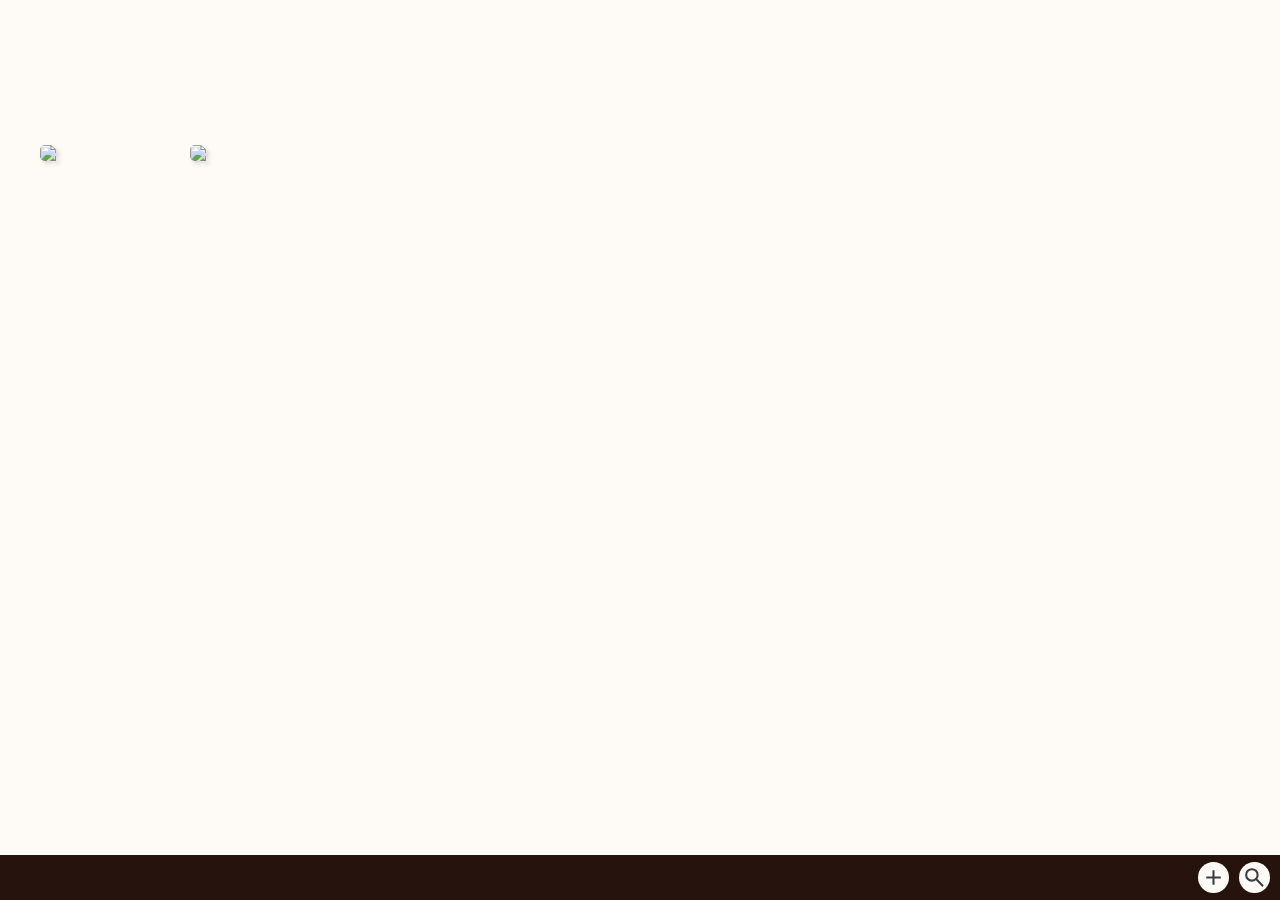
==== index.html @ 3838a7a0 "First draft" ====
<!DOCTYPE html>
<html lang="en">

<head>
  <meta charset="UTF-8">
  <meta name="viewport" content="width=device-width, initial-scale=1.0">
  <link rel="stylesheet" href="index.css">
  <title>Document</title>
</head>

<body>
  
  <div class="wrapper">
    <div class="reset-display reset-display-library">  
      <div class="library-cards-container" id="library-cards-container"></div>
    </div>
    <div class="reset-display reset-display-backdrop">
      <div class="backdrop">
        <div class="js-close-info close-info" style="opacity: 0">
          <p class="close-info-x">x</p>
        </div>
        <div class="author-info">
          <h1 class="about-author-title"></h1>
          <img class="about-author-image" style="display: none">
          <p class="about-author-paragraph"></p>
        </div>
        <div class="book-info">
          <h1 class="about-title-title"></h1>
          <img class="about-title-image" style="display: none">
          <p class="about-title-paragraph"></p>
        </div>
        <div class="other-titles">
          <h1 class="other-titles-title"></h1>
        </div>
      </div>
    </div>
  </div>
  <div class="footer">
    <div class="icons-container">
      <img class="add-icon footer-icons" src="./imgs/add_16dp_000000_FILL0_wght400_GRAD0_opsz20 19.54.31.svg">
      <img class="search-icon footer-icons" src="./imgs/search_24dp_000000_FILL0_wght400_GRAD0_opsz24.svg">
     
    </div>
  </div>
  <script src="index.js"></script>
</body>

</html>
---- index.css ----
@import url('https://fonts.googleapis.com/css2?family=Italiana&family=Special+Elite&display=swap');


:root {
  --color1: hsl(28, 84%, 98%);
  --color2: hsl(14, 49%, 10%);
  --color3: hsl(11, 73%, 20%);
  --color4: hsl(16, 44%, 55%);
  --color5: hsl(16, 68%, 33%);
}

* {
  margin: 0;
  padding: 0;
  scrollbar-color: var(--color1) var(--color1);
  scroll-behavior: smooth;
}

body {
  height: 100vh;
  width: 200%;
  background-color: var(--color1);
  color: var(--color2);
  font-family: "Italiana", sans-serif;
  transition: background-color 200ms;
  overflow: hidden;
  justify-content: center;
  opacity: 1;
  overflow-y: scroll;
  transition: opacity 1s;
}

html {
  height: 100vh !important;
  overflow: hidden;
}

.footer {
  height: 45px;
  width: 100vw;
  background-color: var(--color2);
  position: absolute;
  bottom: 0%;
  display: flex;
  align-items: center;
  justify-content: flex-end;
  translate: 0 45px;
  transition: 1000ms;
}

.show-footer {
  translate: 0 0;
}

.icons-container {
  display: inline-flex;
  margin-right: 10px;
}

.footer-icons {
  display: flex;
  align-items: center;
  justify-content: center;
  height: 25px;
  width: 25px;
  background-color: var(--color1);
  border-radius: 50%;
  padding: 3px;
  margin-left: 10px;
  transition: 300ms;
  cursor: pointer;
}

.footer-icons:hover {
  scale: 1.1;
}

.library-cards-container {
  display: grid;
  grid-template-columns: repeat(auto-fill, 150px);
  justify-content: center;
  width: 100vw;
  opacity: 1;
  transition: opacity 1000ms;
  padding: 0 0rem;
  overflow: hidden;
}

.card {
  position: relative;
  max-width: 8rem;
  margin-top: 2rem;
  cursor: pointer;
  filter: drop-shadow(3px 3px 2px rgba(0, 0, 0, 0.142));
  opacity: 0;
  display: flex;
  transition: opacity 1000ms;
  align-items: flex-end;
}

.thumbnail {
  border-radius: 0.3rem;
  width: 100%;
  object-fit: cover;
  transition: 500ms
}

.thumbnail:hover,
.other-titles-img:hover {
  scale: 1.1;
}

.replacement-image {
  display: none;
  grid-template-rows: 1fr;
  flex-wrap: wrap;
  background-color: var(--color2);
  height: 200px;
  width: 114px;
  margin: 0 10px 0 0;
  color: var(--color1);
  border-radius: 0.3rem;
  padding-right: 1rem;
  align-items: flex-end;
  position: relative;
  border: 0.7px, solid, var(--color2);
  transition: 500ms;
}

.replacement-image+div {
  translate: -15px -10px;
}

.replacement-image:hover {
  scale: 1.1;
}

.replacement-title {
  text-transform: uppercase;
  font-family: italiana, serif;
  font-weight: bolder;
  font-size: larger;
  align-self: self-end;
  width: 120px;
  padding: 0 0 0 10px;
  word-break: break-word;
  margin: 0 0 0 0;
}

.replacement-author {
  align-self: self-start;
  padding: 0 0.5rem 0 0.5rem;
  padding: 0 0px 20px 10px;
  margin: 0 0 30px;
  font-size: 0.8rem;
  font-family: arial;
}

.card-icons-container {
  position: relative;
  display: grid;
  opacity: 0;
  gap: 5px;
  margin: 10px 0 0 0px;
  top: 0;
  left: -30px;
  translate: -5px -10px;
  justify-content: center;
  transition: 300ms;
}

.card:hover>.card-icons-container {
  opacity: 1;
}

.card-icon {
  background-color: var(--color1);
  padding: 3px;
  border-radius: 50%;
  height: 20px;
  opacity: 0.4;
  transition: 300ms;
}

.card-icon:hover {
  scale: 1.1;
  opacity: 1;
  margin: 0 3px;
  transition: 500ms;
}

.more-covers {
  background-color: var(--color1);
  position: absolute;
  z-index: 1;
  padding: 0px;
  display: inline-flex;
  flex-wrap: wrap;
  text-align: center;
  max-height: 0;
  overflow: scroll;
  bottom: 50%;
  left: 50%;
  translate: -50% 50%;
  filter: drop-shadow(3px 3px 2px rgba(0, 0, 0, 0.142));
  border-radius: 0.3rem;
  justify-content: center;
  opacity: 1;
  transition: all 1000ms;
}

.alt-cover {
  height: 180px;
  margin: 10px;
  opacity: 0;
  object-fit: cover;
  filter: drop-shadow(3px 3px 2px rgba(0, 0, 0, 0.142));
  border-radius: 0.3rem;
  cursor: pointer;
  transition: all 1000ms;
}

.backdrop {
  height: 100%;
  opacity: 1;
  grid-template-columns: 34ch 34ch 34ch;
  padding: 1rem 3rem;
  justify-content: center;
  overflow: scroll !important;
  gap: minmax(5ch, 10ch);
  margin: 0 60px 0 60px;
  grid-template-rows: 1fr 1fr;
  transition: all 1000ms;
  display: grid;
}

@media screen and (min-width: 1187px) {
  html {
    overflow: auto;
  }

  body {
    height: 100vh;
    width: 100vw;
  }
  .library-cards-container {
    overflow: hidden;
    width:100vw;
    height: 90vh;
    align-items:flex-start;
    grid-template-rows: repeat(auto-fill, 230px );
  }
  .wrapper{
    height: calc(100vh - 45px);
  }

  .reset-display-library {
    overflow: hidden !important;
  }

  .backdrop {
    grid-template-rows: 1fr;
    overflow: hidden;
  }
}

@media screen and (max-width:1186px) {
  :root {
    overflow-x: hidden;
  }

  body {
    overflow-x: hidden;
    height: 100vh;
    width: 100vw;
  }


  .author-info,
  .book-info {
    padding: 2rem 0px 0px 0px !important;
    margin-bottom: 0;
    overflow: scroll;
  }


  .other-titles {
    width: 68ch !important;
    grid-row: 2;
    grid-column: 1 / 3;
    grid-template-columns: repeat(auto-fill, 140px) !important;
    grid-template-rows: 3em 190px 190px !important;
    row-gap: 1ch;
    overflow: scroll;
  }

  .other-titles-title {
    grid-column: 1 / 6 !important;
  }

  .backdrop> :last-child {
    padding-bottom: 100px;
  }

  .library-cards-container {
    overflow-x: scroll;
  }

  .close-info {
    height: 20px;
    position: absolute;
    translate: 0 -30px o !important;
  }

  .backdrop {
    display: grid;
    width: 90%;
     margin: 0;
    grid-template-columns: 34ch 34ch !important;
    grid-template-rows: 1fr min-content;
    overflow-y: scroll !important;
    overflow-x: hidden;
  }

  .reset-display {
    overflow-x: hidden !important;
  }
}

@media screen and (max-width: 831px) {
  html {
    overflow: auto;
  }

  .backdrop {
    display: block !important;
    margin: auto;
    padding: 2rem 0rem;
    width: 90%;
    justify-content: center;
    overflow: scroll;
    translate: 10px
  }

  .reset-display {
    margin: 0;
    padding: 0;
  }

  .library-cards-container {
    margin-bottom: 60px; 
  }

  .wrapper {
    overflow: hidden !important;
    height: 100%;
  }

  .author-info,
  .book-info,
  .other-titles {
    margin-left: auto !important;
    margin-right: auto !important;
    padding: 0px !important;
    margin-bottom: 0;
  }

  .about-author-image,
  .about-title-image {
    width: 100%;
    object-fit: cover;
    padding-bottom: 1rem;
    filter: grayscale(1)
  }

  .footer {
    position: absolute;
    bottom: 0;
    width: 100%;
  }

  .close-info {
    position: fixed !important;
    top: 10px;
    left: 0px !important;
  }

  .other-titles {
    width: 30ch !important;
    display: block !important;
    overflow: visible;
  }

  .other-titles-title {
    margin-bottom: 20px;
  }

  .other-titles-img {
    margin-right: 20px;
    margin-bottom: 20px;
    /* border-radius: 0.3rem; */
  }

  div.backdrop {
    overflow-x: scroll !important;
  }
}

.author-info,
.book-info,
.other-titles {
  margin-bottom: 50px;
}

.backdrop> :nth-child(2) {
  width: 30ch;
  margin-right: 2ch;
  margin-right: 0;
  justify-content: start;
  padding-bottom: 30px;
}

.backdrop> :nth-child(3) {
  width: 30ch;
  margin-right: 2ch;
  justify-content: start;
}

.backdrop> :nth-child(4) {
  width: 30ch;
  margin-right: 2ch;
  margin-left: 0;
  justify-content: start;
}

.book-info,
.other-titles {
  margin-right: 0;
  /* margin-left: 3ch; */
}

.other-titles {
  margin-left: 0ch;
  width: 30ch;
  display: grid;
  grid-template-columns: 1fr 1fr;
  justify-content: start;
}

.about-author-image,
.about-title-image {
  height: 50ch;
  width: 30ch;
  object-fit: cover;
  padding-bottom: 1rem;
  filter: grayscale(1)
}

h1.about-author-title,
h1.about-title-title {
  font-size: 2rem;
  padding-bottom: 0.5rem;
}

p.about-author-paragraph,
p.about-title-paragraph {
  font-family: helvetica, arial, sans-serif;
  font-weight: 300;

}

.close-tag {
  position: absolute;
  left: 8px;
  top: 8px;
  /* border: var(--color2) solid 2px; */
  border-radius: 50%;
  /* background-color: var(--color3); */
  opacity: 0.61;
  cursor: initial;
  scale: 1.1;
}

.close-tag:hover,
.close-info:hover {
  opacity: 1;
}

.close-tag-x {
  width: 20px;
  height: 20px;
  translate: 0 -1px;
  font-family: Verdana, Geneva, Tahoma, sans-serif;
  font-weight: bolder;
  color: var(--color3);
  cursor: default;
  scale: 1.1;
}


.sorry-message {
  opacity: 0;
  transition: 1000ms
}

.close-info {
  position: absolute;
  left: 20px;
  top: 20px;
  max-width: 20px;
  max-height: 20px;
  border-radius: 50%;
  opacity: 0.61;
  font-weight: bold;
  cursor: initial;
  scale: 1.1;
  transition: 1s;
}

.close-info-x {
  width: 20px;
  height: 20px;
  translate: 5px -1px;
  font-family: Verdana, Geneva, Tahoma, sans-serif;
  color: var(--color3);
  cursor: default;
  scale: 0.9;
  transition: 300ms;
}

.other-titles-img {
  border-radius: 0.3rem;
  max-width: 130px;
  height: 180px;
  object-fit: cover;
  transition: 500ms;
  filter: drop-shadow(3px 3px 2px rgba(0, 0, 0, 0.142));
}

.other-titles {
  align-items: start;
  grid-template-rows: repeat(auto-fill, 3em 200px 200px 200px 200px 200px 200px);
  grid-template-columns: 140px 140px;
}

.other-titles-title {
  grid-column: 1/3;
}

.new-book-dialog {
  position: absolute;
  z-index: 10;
  left: 50%;
  top: 50%;
  translate: -50% -50%;
  min-width: fit-content;
  width: 70vw;
  height: 0px;
  background-color: var(--color1);
  border-radius: 0.3rem;
  filter: drop-shadow(3px 3px 2px rgba(0, 0, 0, 0.142)) drop-shadow(-1px -2px 1px rgb(255, 255, 255));
  display: flex;
  flex-direction: row;
  justify-content: center;
  align-items: center;
  padding: 0rem;
  transition: 1s;
}

input.ask {
  background-color: transparent;
  color: var(--color2);
  font-family: "Italiana", sans-serif;
  font-size: 1.5rem;
  border: none;
  word-wrap: break-word;
  text-align: center;
  min-width: 20ch;
  height: fit-content;
  outline: none;
  visibility: hidden;
  caret-color: var(--color3);
}

.input-check,
.input-cross {
  cursor: pointer;
  transition: 1000ms;
  visibility: hidden;
}


.input-check:hover,
.input-cross:hover {
  scale: 1.3;
}

.grow {
  animation-name: grow;
  animation-duration: 500ms;
  animation-delay: 300ms;
  animation-fill-mode: forwards;
  animation-iteration-count: 1;
}

.show {
  animation-name: show;
  animation-duration: 300ms;
  animation-delay: 500ms;
  animation-fill-mode: forwards;
  animation-iteration-count: 1;
}

@keyframes grow {
  from {
    height: 0px;
    padding: 0px;
  }

  to {
    height: 5rem;
    padding: 1rem;
  }
}

@keyframes show {

  to {
    display: block;
    visibility: visible;
  }
}

.new-book-dialog>.covers-wrapper>img.thumbnail {
  height: 180px;
  width: fit-content;
  padding: 0.5rem;
  border-radius: 0.7rem;
  filter: drop-shadow(3px 3px 2px rgba(0, 0, 0, 0.142)) drop-shadow(-1px -2px 1px rgb(255, 255, 255));
}

.grow-more {
  animation-name: grow-more;
  animation-duration: 500ms;
  animation-delay: 300ms;
  animation-fill-mode: forwards;
  animation-iteration-count: 1;
}

@keyframes grow-more {
  to {
    height: fit-content;
    flex-direction: column;
    padding: 1rem;
  }
}

.new-book-dialog>h1 {
  color: var(--color2);
  font-size: 1.5rem;
  padding: 0.3rem;
}


.covers-wrapper,
.status-wrapper {
  display: block;
  margin: auto;
  text-align: center;
}

.status-wrapper>a {
  cursor: pointer;
  font-size: 1rem;
  transition: 300ms;
}

.status-check,
.status-cross,
.status-middle {
  cursor: pointer;
  transition: 1000ms;
  height: 1rem;
  width: fit-content;
  translate: 0 0.2rem;
  margin-right: 1rem;
  filter: grayscale(1);
  transition: 300ms;
}

.status-check:hover,
.status-cross:hover,
.status-middle:hover,
a.read-status:hover>* {
  filter: grayscale(0);
  transition: 300ms;
}

.status-wrapper {
  display: flex;
  margin: auto;
  height: 2rem;
  margin-top: 0.5rem;
  transition: 300ms;
}

.status-wrapper:hover .read-status:not(:hover) {
  opacity: 0.3;
  transition: 300ms;
}

.status-wrapper>.read-status:hover {
  transition: 300ms;
  scale: 1.1;
  opacity: 1;
  color: var(--color3);
  transition: 300ms;
}



.wrapper {
  opacity: 1;
  transition: translate 2000ms;
  width: 200vw;
  max-height: 100vh !important;
  translate: 0 0;
  display: flex;

}

.reset-display {
  height: 100%;
  width: 50%;
  overflow-y: scroll;
}

html.body.backdrop {
  overflow-y: scroll !important;
}

.outer-status-wrapper {
  display: flex;
  flex-direction: column;
  align-items: center;
  justify-content: center;
}

.status-wrapper {
  scale: 1.2;
  translate: 0.5rem;
}

.status-middle {
  margin-left: 0.2rem;
}
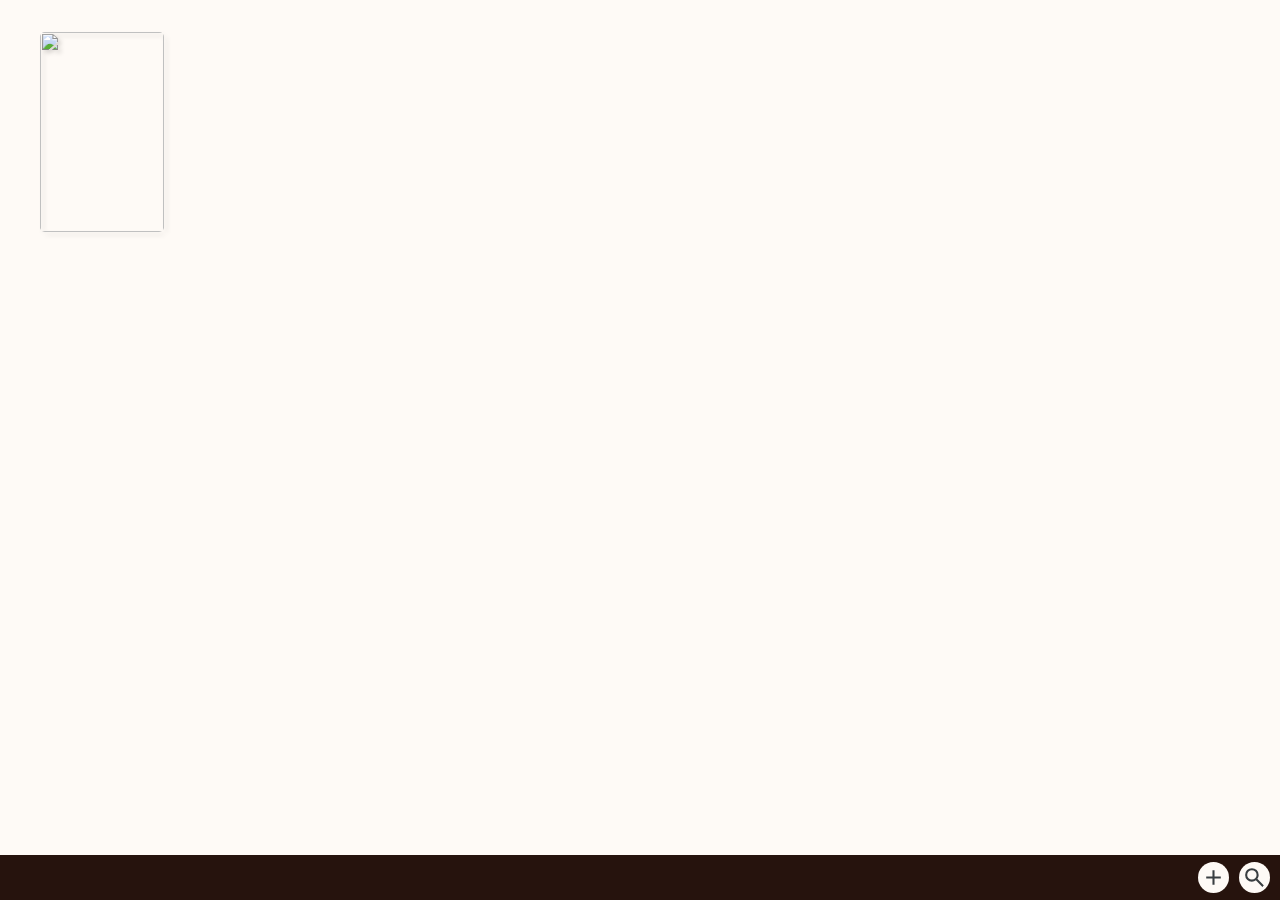
==== commit e89d3634: "Add books to local storage and display in the main" ====
--- a/index.html
+++ b/index.html
@@ -16,9 +16,8 @@
     </div>
     <div class="reset-display reset-display-backdrop">
       <div class="backdrop">
-        <div class="js-close-info close-info" style="opacity: 0">
-          <p class="close-info-x">x</p>
-        </div>
+        <div id="close-info" class="close-info"><p class="close-info-x">↩</p></div>
+        
         <div class="author-info">
           <h1 class="about-author-title"></h1>
           <img class="about-author-image" style="display: none">
@@ -33,6 +32,7 @@
           <h1 class="other-titles-title"></h1>
         </div>
       </div>
+      
     </div>
   </div>
   <div class="footer">
--- a/index.css
+++ b/index.css
@@ -83,30 +83,50 @@
   opacity: 1;
   transition: opacity 1000ms;
   padding: 0 0rem;
-  overflow: hidden;
+  overflow-x: hidden;
+  overflow-y: scroll;
+  align-items: first baseline;
 }
 
 .card {
   position: relative;
-  max-width: 8rem;
+  max-height: 200px;
   margin-top: 2rem;
   cursor: pointer;
   filter: drop-shadow(3px 3px 2px rgba(0, 0, 0, 0.142));
   opacity: 0;
   display: flex;
   transition: opacity 1000ms;
-  align-items: flex-end;
+
 }
 
 .thumbnail {
+  height: 200px;
   border-radius: 0.3rem;
   width: 100%;
+  max-width: 130px;
   object-fit: cover;
   transition: 500ms
 }
 
 .thumbnail:hover,
 .other-titles-img:hover {
+  scale: 1.1;
+}
+
+.card-icons-container:has(.card-icon:nth-of-type(1):hover) {
+  scale: 1.1;
+}
+
+.card-icons-container:has(.card-icon:nth-of-type(2):hover) {
+  scale: 1.1;
+}
+
+.card-icons-container:has(.card-icon:nth-of-type(3):hover) {
+  scale: 1.1;
+}
+
+.card-icons-container:has(.card-icon:nth-of-type(4):hover) {
   scale: 1.1;
 }
 
@@ -158,14 +178,15 @@
 
 .card-icons-container {
   position: relative;
-  display: grid;
+  display: flex;
+  flex-direction: column;
   opacity: 0;
-  gap: 5px;
-  margin: 10px 0 0 0px;
+  gap: 8px;
+  margin: 0px 0 20px 0px;
   top: 0;
   left: -30px;
   translate: -5px -10px;
-  justify-content: center;
+  justify-content: end;
   transition: 300ms;
 }
 
@@ -177,10 +198,13 @@
   background-color: var(--color1);
   padding: 3px;
   border-radius: 50%;
+  opacity: 0.4;
+  width: 20px;
   height: 20px;
-  opacity: 0.4;
-  transition: 300ms;
-}
+  transition: 300ms;
+}
+
+
 
 .card-icon:hover {
   scale: 1.1;
@@ -188,6 +212,7 @@
   margin: 0 3px;
   transition: 500ms;
 }
+
 
 .more-covers {
   background-color: var(--color1);
@@ -224,7 +249,7 @@
   height: 100%;
   opacity: 1;
   grid-template-columns: 34ch 34ch 34ch;
-  padding: 1rem 3rem;
+  /* padding: 1rem 3rem; */
   justify-content: center;
   overflow: scroll !important;
   gap: minmax(5ch, 10ch);
@@ -234,6 +259,7 @@
   display: grid;
 }
 
+
 @media screen and (min-width: 1187px) {
   html {
     overflow: auto;
@@ -243,14 +269,17 @@
     height: 100vh;
     width: 100vw;
   }
+
   .library-cards-container {
-    overflow: hidden;
-    width:100vw;
-    height: 90vh;
-    align-items:flex-start;
-    grid-template-rows: repeat(auto-fill, 230px );
-  }
-  .wrapper{
+    overflow-x: hidden;
+    overflow-y: scroll;
+    width: 100vw;
+    height: 100vh;
+    align-items: flex-start;
+    grid-template-rows: repeat(auto-fill, 230px);
+  }
+
+  .wrapper {
     height: calc(100vh - 45px);
   }
 
@@ -261,6 +290,16 @@
   .backdrop {
     grid-template-rows: 1fr;
     overflow: hidden;
+  }
+
+  .author-info,
+  .book-info,
+  .other-titles {
+    padding: 2rem 0px 0px 0px;
+  }
+
+  .close-info {
+    translate: 102vw;
   }
 }
 
@@ -291,7 +330,7 @@
     grid-template-columns: repeat(auto-fill, 140px) !important;
     grid-template-rows: 3em 190px 190px !important;
     row-gap: 1ch;
-    overflow: scroll;
+    overflow: visible;
   }
 
   .other-titles-title {
@@ -303,29 +342,34 @@
   }
 
   .library-cards-container {
-    overflow-x: scroll;
-  }
-
-  .close-info {
-    height: 20px;
-    position: absolute;
-    translate: 0 -30px o !important;
+    overflow-x: hidden;
+    overflow-y: scroll;
+    width: 100vw;
+    height: 100vh;
+    align-items: flex-start;
+    grid-template-rows: repeat(auto-fill, 230px);
   }
 
   .backdrop {
     display: grid;
     width: 90%;
-     margin: 0;
     grid-template-columns: 34ch 34ch !important;
     grid-template-rows: 1fr min-content;
     overflow-y: scroll !important;
     overflow-x: hidden;
+    margin: auto;
   }
 
   .reset-display {
     overflow-x: hidden !important;
   }
-}
+
+  .close-info {
+    translate: 102vw;
+  }
+}
+
+
 
 @media screen and (max-width: 831px) {
   html {
@@ -335,7 +379,6 @@
   .backdrop {
     display: block !important;
     margin: auto;
-    padding: 2rem 0rem;
     width: 90%;
     justify-content: center;
     overflow: scroll;
@@ -348,7 +391,7 @@
   }
 
   .library-cards-container {
-    margin-bottom: 60px; 
+    margin-bottom: 60px;
   }
 
   .wrapper {
@@ -359,9 +402,10 @@
   .author-info,
   .book-info,
   .other-titles {
+    width: 30ch;
     margin-left: auto !important;
     margin-right: auto !important;
-    padding: 0px !important;
+    padding: 2rem 0 0 0px !important;
     margin-bottom: 0;
   }
 
@@ -379,12 +423,6 @@
     width: 100%;
   }
 
-  .close-info {
-    position: fixed !important;
-    top: 10px;
-    left: 0px !important;
-  }
-
   .other-titles {
     width: 30ch !important;
     display: block !important;
@@ -401,8 +439,36 @@
     /* border-radius: 0.3rem; */
   }
 
+  .about-author-paragraph {
+    max-width: 36ch;
+  }
+
   div.backdrop {
     overflow-x: scroll !important;
+  }
+
+  .close-info {
+    translate: 0vw;
+  }
+}
+
+@media screen and (max-width: 440px) {
+
+  .author-info,
+  .book-info,
+  .other-titles {
+    padding: 2rem 1rem !important;
+    margin-top: 1rem;
+  }
+
+  .close-info {
+    position: absolute;
+    z-index: 10;
+    scale: 0.8;
+    top: -1rem !important;
+    left: -1rem !important;
+    padding: 0.4rem;
+    margin: 1rem 0;
   }
 }
 
@@ -467,65 +533,6 @@
   font-family: helvetica, arial, sans-serif;
   font-weight: 300;
 
-}
-
-.close-tag {
-  position: absolute;
-  left: 8px;
-  top: 8px;
-  /* border: var(--color2) solid 2px; */
-  border-radius: 50%;
-  /* background-color: var(--color3); */
-  opacity: 0.61;
-  cursor: initial;
-  scale: 1.1;
-}
-
-.close-tag:hover,
-.close-info:hover {
-  opacity: 1;
-}
-
-.close-tag-x {
-  width: 20px;
-  height: 20px;
-  translate: 0 -1px;
-  font-family: Verdana, Geneva, Tahoma, sans-serif;
-  font-weight: bolder;
-  color: var(--color3);
-  cursor: default;
-  scale: 1.1;
-}
-
-
-.sorry-message {
-  opacity: 0;
-  transition: 1000ms
-}
-
-.close-info {
-  position: absolute;
-  left: 20px;
-  top: 20px;
-  max-width: 20px;
-  max-height: 20px;
-  border-radius: 50%;
-  opacity: 0.61;
-  font-weight: bold;
-  cursor: initial;
-  scale: 1.1;
-  transition: 1s;
-}
-
-.close-info-x {
-  width: 20px;
-  height: 20px;
-  translate: 5px -1px;
-  font-family: Verdana, Geneva, Tahoma, sans-serif;
-  color: var(--color3);
-  cursor: default;
-  scale: 0.9;
-  transition: 300ms;
 }
 
 .other-titles-img {
@@ -564,7 +571,7 @@
   justify-content: center;
   align-items: center;
   padding: 0rem;
-  transition: 1s;
+  transition: height 1s;
 }
 
 input.ask {
@@ -595,6 +602,8 @@
   scale: 1.3;
 }
 
+
+
 .grow {
   animation-name: grow;
   animation-duration: 500ms;
@@ -733,6 +742,7 @@
   height: 100%;
   width: 50%;
   overflow-y: scroll;
+  margin: auto;
 }
 
 html.body.backdrop {
@@ -753,4 +763,39 @@
 
 .status-middle {
   margin-left: 0.2rem;
-}+}
+
+.close-info {
+  position: absolute;
+  font-size: 2rem;
+  z-index: 10;
+  margin: 1rem;
+  top: 1rem;
+  left: -1rem;
+  /* background-color: var(--color1);
+  border: solid 0.18rem var(--color2); */
+  color: var(--color2);
+  width: 3rem;
+  height: 3rem;
+  border-radius: 50%;
+  transition: 300ms;
+  cursor: default;
+  display: none;
+  opacity: 0;
+}
+
+.close-info>p {
+  translate: 0.5rem 0.5rem;
+}
+
+.close-info:hover {
+  background-color: var(--color2);
+  color: var(--color1);
+  cursor: default;
+  border-radius: 50%;
+}
+
+.pick-cover {
+  transition: opacity 700ms;
+}
+
